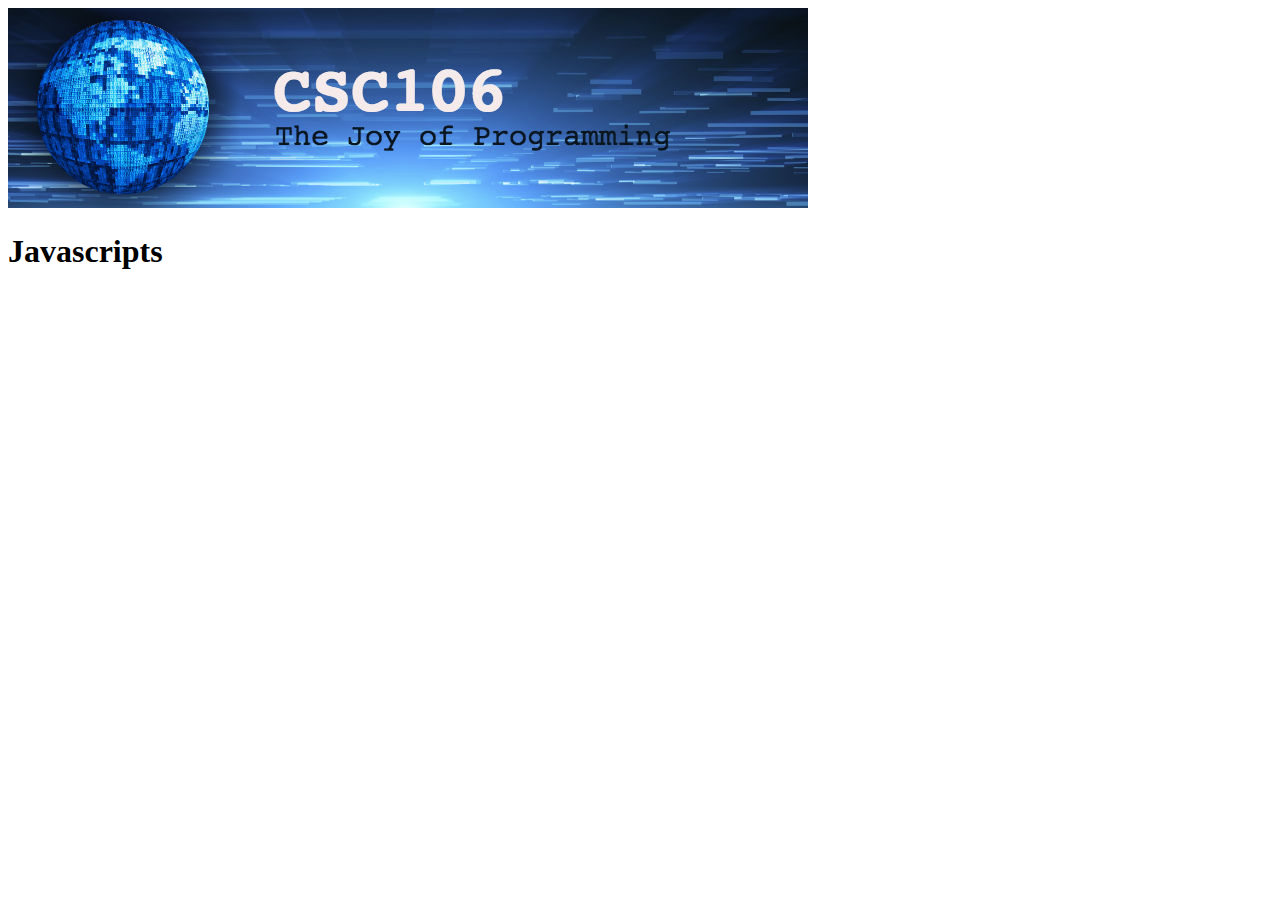
==== javascripts.html @ 07fcfc72 "Add files via upload" ====
<!DOCTYPE html>
<html lang="en">
<head>
    <meta charset="UTF-8">
    <meta name="viewport" content="width=device-width, initial-scale=1.0">
    <title>javascripts page</title>
</head>
<body>
    <img src="banner.jpeg">
    <h1>Javascripts</h1>
</body>
</html>
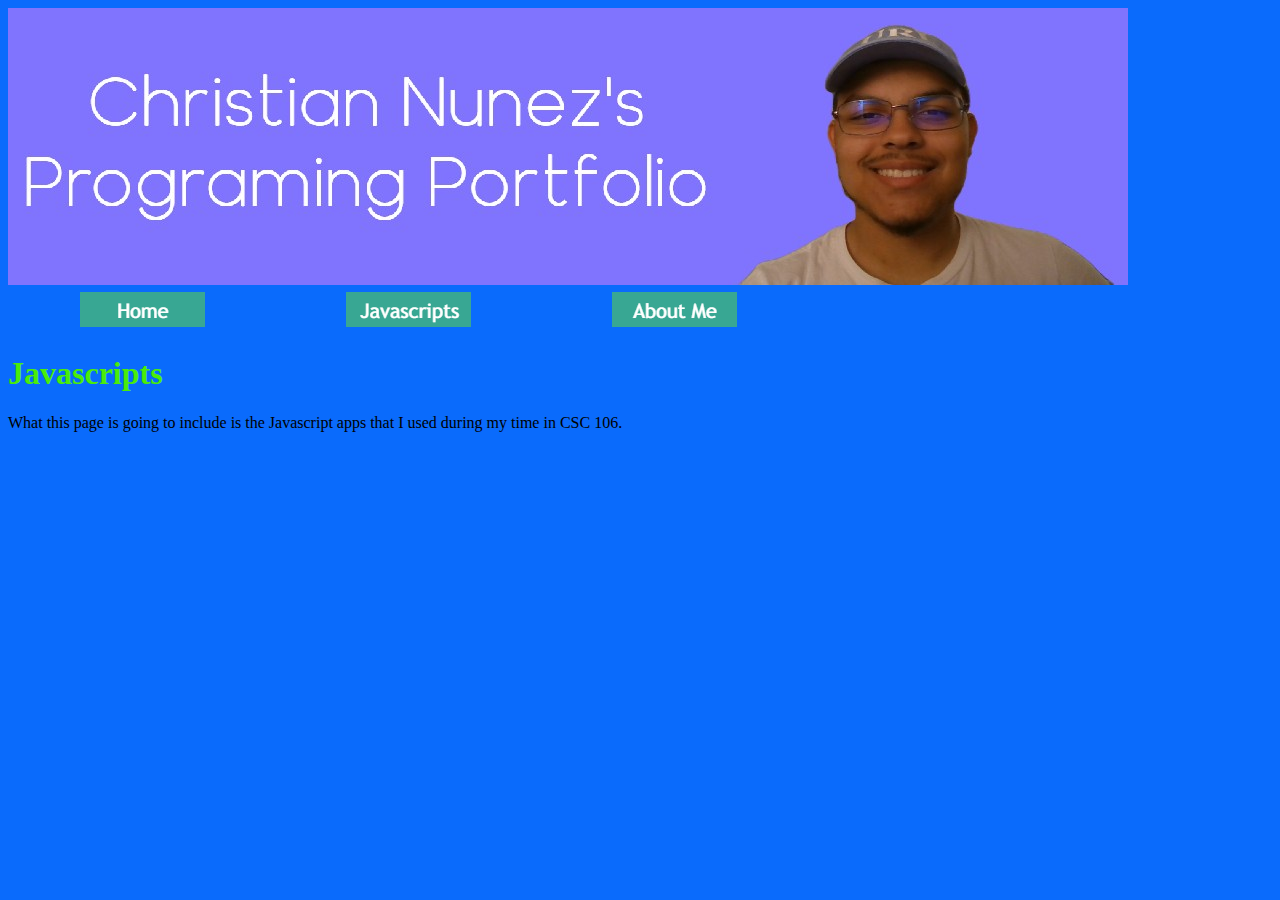
==== commit cbd69f49: "Add files via upload" ====
--- a/javascripts.html
+++ b/javascripts.html
@@ -4,9 +4,26 @@
     <meta charset="UTF-8">
     <meta name="viewport" content="width=device-width, initial-scale=1.0">
     <title>javascripts page</title>
+    <link rel="stylesheet" href="mystyle.css">
 </head>
 <body>
-    <img src="banner.jpeg">
+    <img src="mybanner.jpg">
+    <table width="800px">
+        <tr>
+            <td align="center">
+                <a href="index.html"><img src="home.png"></a>
+            </td>
+            <td align="center">
+               <a href="javascripts.html"><img src="javascripts.png"></a> 
+            </td>
+            <td align="center">
+                <a href="about.html"><img src="about.png"></a>
+            </td>
+        </tr>
+        </table>
+
+
     <h1>Javascripts</h1>
+    <p> What this page is going to include is the Javascript apps that I used during my time in CSC 106.</p>
 </body>
 </html>--- a/mystyle.css
+++ b/mystyle.css
@@ -0,0 +1,12 @@
+
+        
+h1 {
+    color: rgb(74, 236, 10);
+}  
+about.html{background-image: url(mybackground.jpg); }
+body {
+    background-color: rgb(10, 107, 252);
+  
+}
+    
+ 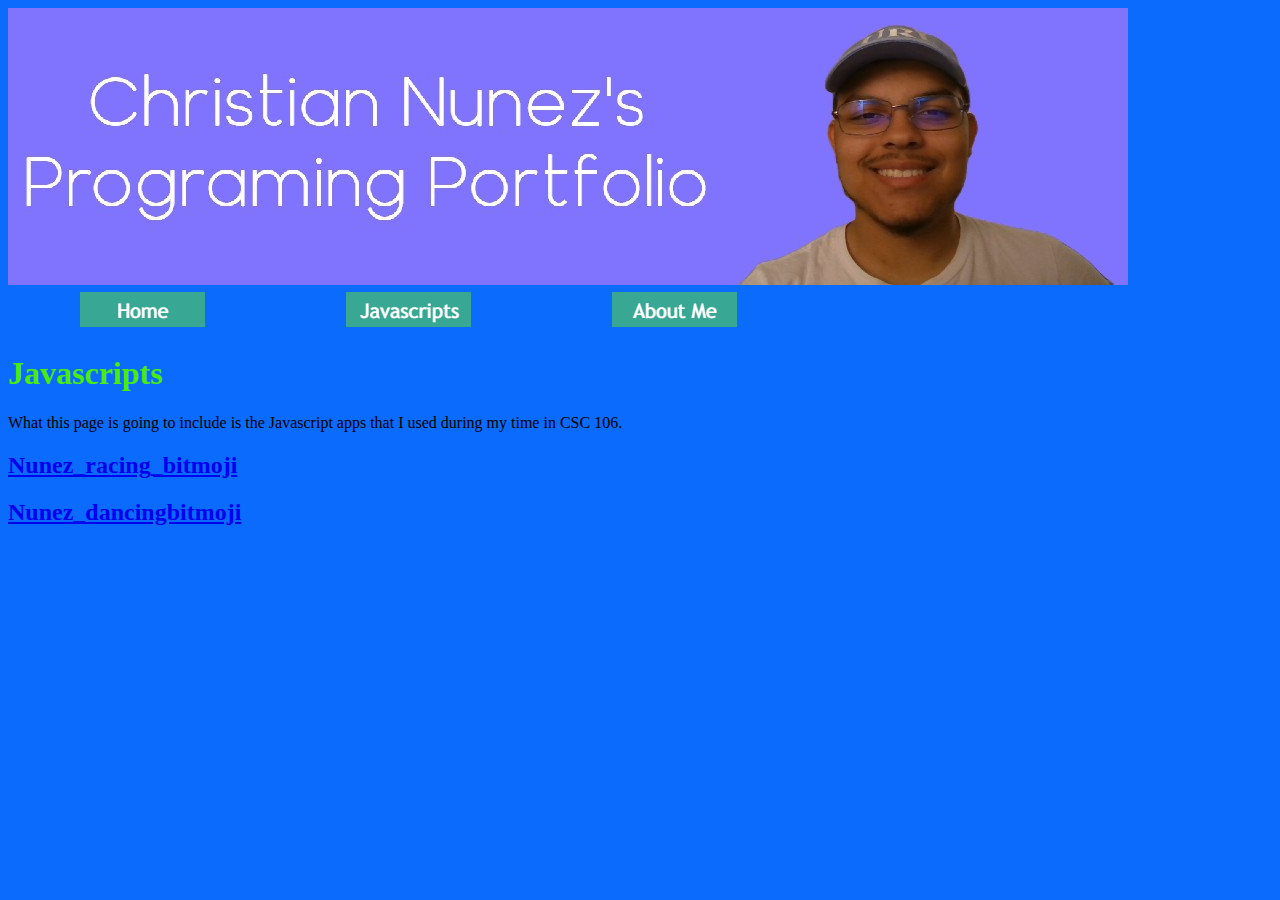
==== commit 963b9730: "Add files via upload" ====
--- a/javascripts.html
+++ b/javascripts.html
@@ -25,5 +25,7 @@
 
     <h1>Javascripts</h1>
     <p> What this page is going to include is the Javascript apps that I used during my time in CSC 106.</p>
+    <h2><a href="https://www.khanacademy.org/computer-programming/nunez_racing_bitmoji/4519211155898368">Nunez_racing_bitmoji</a></h2><script src="https://www.khanacademy.org/computer-programming/nunez_racing_bitmoji/4519211155898368/embed.js?editor=no&buttons=no&author=no&embed=yes"></script>
+    <h2><a href="https://www.khanacademy.org/computer-programming/nunez_dancingbitmoji/5974527101943808">Nunez_dancingbitmoji</a></h2><script src="https://www.khanacademy.org/computer-programming/nunez_dancingbitmoji/5974527101943808/embed.js?editor=no&buttons=no&author=no&embed=yes"></script>
 </body>
 </html>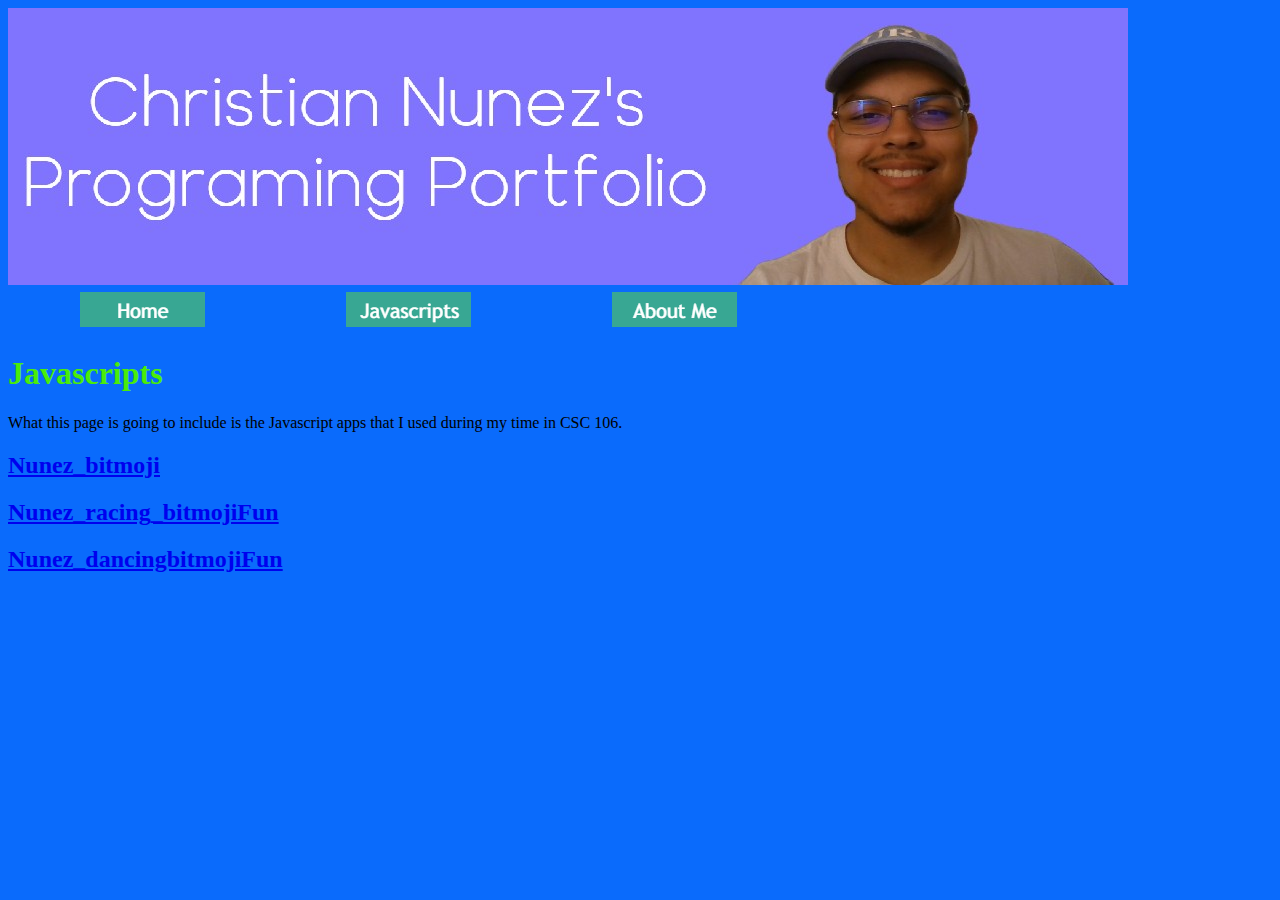
==== commit 23efb466: "Add files via upload" ====
--- a/javascripts.html
+++ b/javascripts.html
@@ -25,7 +25,8 @@
 
     <h1>Javascripts</h1>
     <p> What this page is going to include is the Javascript apps that I used during my time in CSC 106.</p>
-    <h2><a href="https://www.khanacademy.org/computer-programming/nunez_racing_bitmoji/4519211155898368">Nunez_racing_bitmoji</a></h2><script src="https://www.khanacademy.org/computer-programming/nunez_racing_bitmoji/4519211155898368/embed.js?editor=no&buttons=no&author=no&embed=yes"></script>
-    <h2><a href="https://www.khanacademy.org/computer-programming/nunez_dancingbitmoji/5974527101943808">Nunez_dancingbitmoji</a></h2><script src="https://www.khanacademy.org/computer-programming/nunez_dancingbitmoji/5974527101943808/embed.js?editor=no&buttons=no&author=no&embed=yes"></script>
+    <h2><a href="https://www.khanacademy.org/computer-programming/nunez_bitmoji/4935987467436032">Nunez_bitmoji</a></h2><script src="https://www.khanacademy.org/computer-programming/nunez_bitmoji/4935987467436032/embed.js?editor=no&buttons=no&author=no&embed=yes"></script>
+    <h2><a href="https://www.khanacademy.org/computer-programming/nunez_racing_bitmojifun/6306642255462400">Nunez_racing_bitmojiFun</a></h2><script src="https://www.khanacademy.org/computer-programming/nunez_racing_bitmojifun/6306642255462400/embed.js?editor=no&buttons=no&author=no&embed=yes"></script>
+    <h2><a href="https://www.khanacademy.org/computer-programming/nunez_dancingbitmojifun/6370334196154368">Nunez_dancingbitmojiFun</a></h2><script src="https://www.khanacademy.org/computer-programming/nunez_dancingbitmojifun/6370334196154368/embed.js?editor=no&buttons=no&author=no&embed=yes"></script>
 </body>
 </html>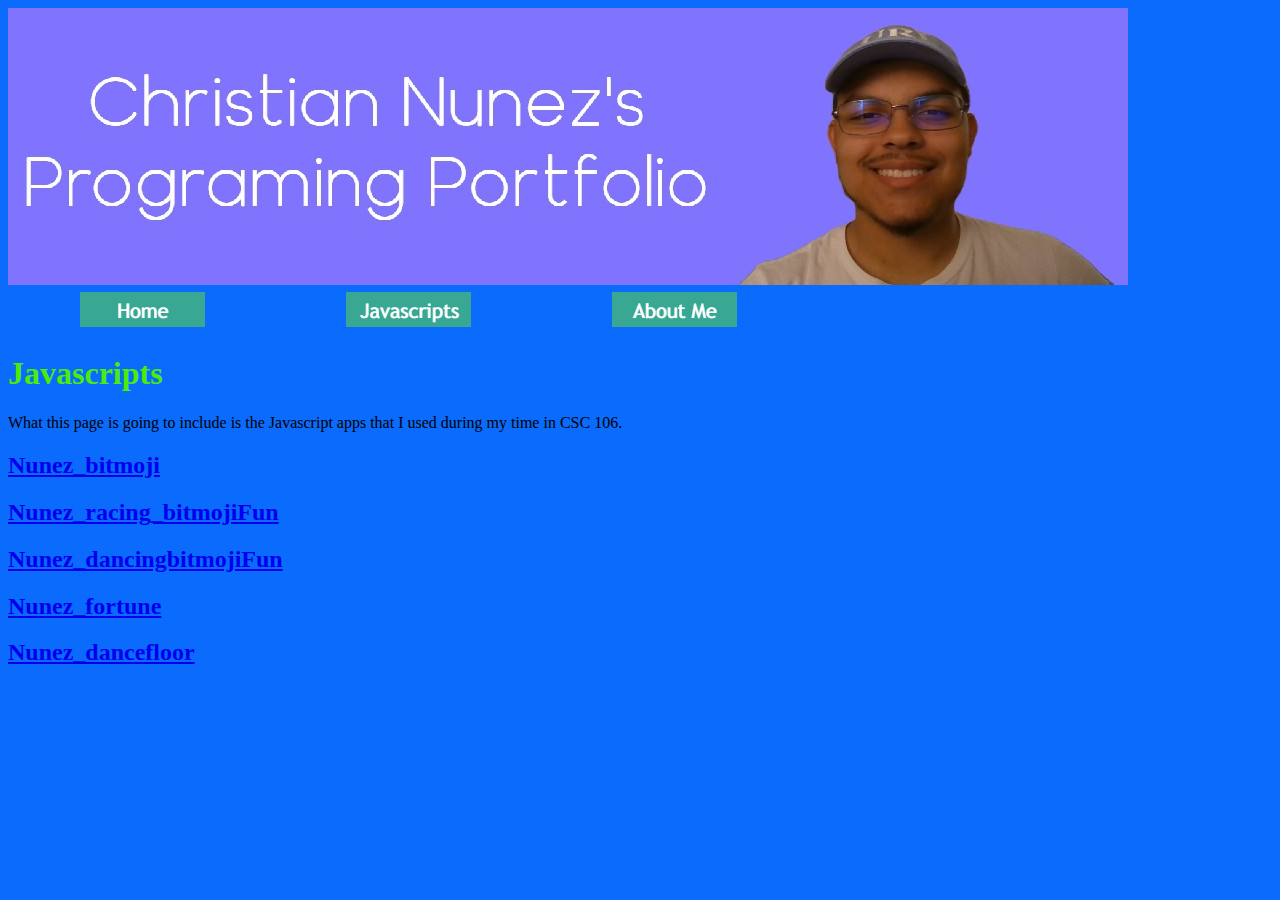
==== commit 3b37f6cf: "Add files via upload" ====
--- a/javascripts.html
+++ b/javascripts.html
@@ -28,5 +28,7 @@
     <h2><a href="https://www.khanacademy.org/computer-programming/nunez_bitmoji/4935987467436032">Nunez_bitmoji</a></h2><script src="https://www.khanacademy.org/computer-programming/nunez_bitmoji/4935987467436032/embed.js?editor=no&buttons=no&author=no&embed=yes"></script>
     <h2><a href="https://www.khanacademy.org/computer-programming/nunez_racing_bitmojifun/6306642255462400">Nunez_racing_bitmojiFun</a></h2><script src="https://www.khanacademy.org/computer-programming/nunez_racing_bitmojifun/6306642255462400/embed.js?editor=no&buttons=no&author=no&embed=yes"></script>
     <h2><a href="https://www.khanacademy.org/computer-programming/nunez_dancingbitmojifun/6370334196154368">Nunez_dancingbitmojiFun</a></h2><script src="https://www.khanacademy.org/computer-programming/nunez_dancingbitmojifun/6370334196154368/embed.js?editor=no&buttons=no&author=no&embed=yes"></script>
+    <h2><a href="https://www.khanacademy.org/computer-programming/nunez_fortune/4848591839215616">Nunez_fortune</a></h2><script src="https://www.khanacademy.org/computer-programming/nunez_fortune/4848591839215616/embed.js?editor=no&buttons=no&author=no&embed=yes"></script>
+    <h2><a href="https://www.khanacademy.org/computer-programming/nunez_dancefloor/5227038279254016">Nunez_dancefloor</a></h2><script src="https://www.khanacademy.org/computer-programming/nunez_dancefloor/5227038279254016/embed.js?editor=no&buttons=no&author=no&embed=yes"></script>
 </body>
 </html>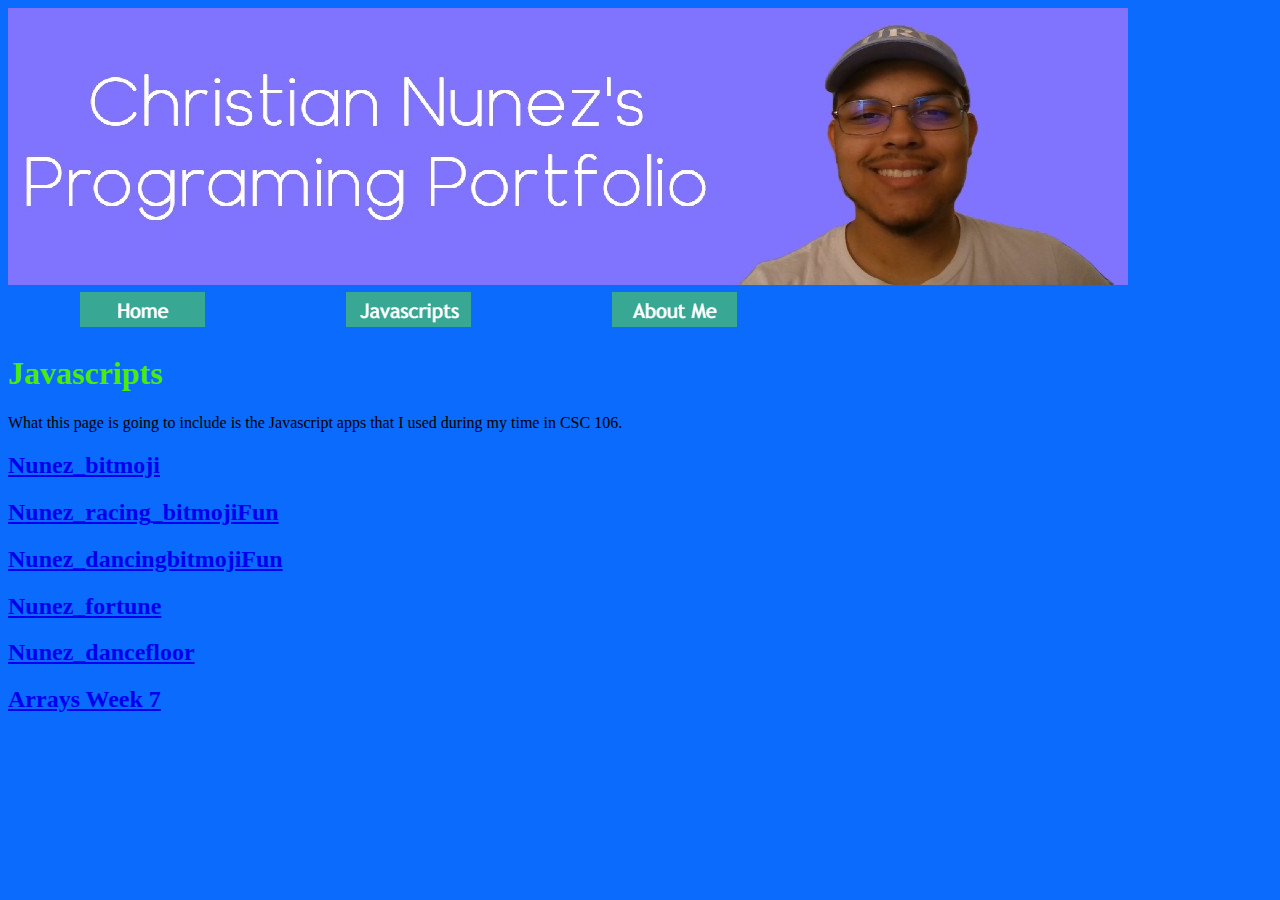
==== commit d8eb9f79: "Add files via upload" ====
--- a/javascripts.html
+++ b/javascripts.html
@@ -30,5 +30,6 @@
     <h2><a href="https://www.khanacademy.org/computer-programming/nunez_dancingbitmojifun/6370334196154368">Nunez_dancingbitmojiFun</a></h2><script src="https://www.khanacademy.org/computer-programming/nunez_dancingbitmojifun/6370334196154368/embed.js?editor=no&buttons=no&author=no&embed=yes"></script>
     <h2><a href="https://www.khanacademy.org/computer-programming/nunez_fortune/4848591839215616">Nunez_fortune</a></h2><script src="https://www.khanacademy.org/computer-programming/nunez_fortune/4848591839215616/embed.js?editor=no&buttons=no&author=no&embed=yes"></script>
     <h2><a href="https://www.khanacademy.org/computer-programming/nunez_dancefloor/5227038279254016">Nunez_dancefloor</a></h2><script src="https://www.khanacademy.org/computer-programming/nunez_dancefloor/5227038279254016/embed.js?editor=no&buttons=no&author=no&embed=yes"></script>
+    <h2><a href="https://www.khanacademy.org/computer-programming/arrays-week-7/6321595920203776">Arrays Week 7</a></h2><script src="https://www.khanacademy.org/computer-programming/arrays-week-7/6321595920203776/embed.js?editor=no&buttons=no&author=no&embed=yes"></script>
 </body>
 </html>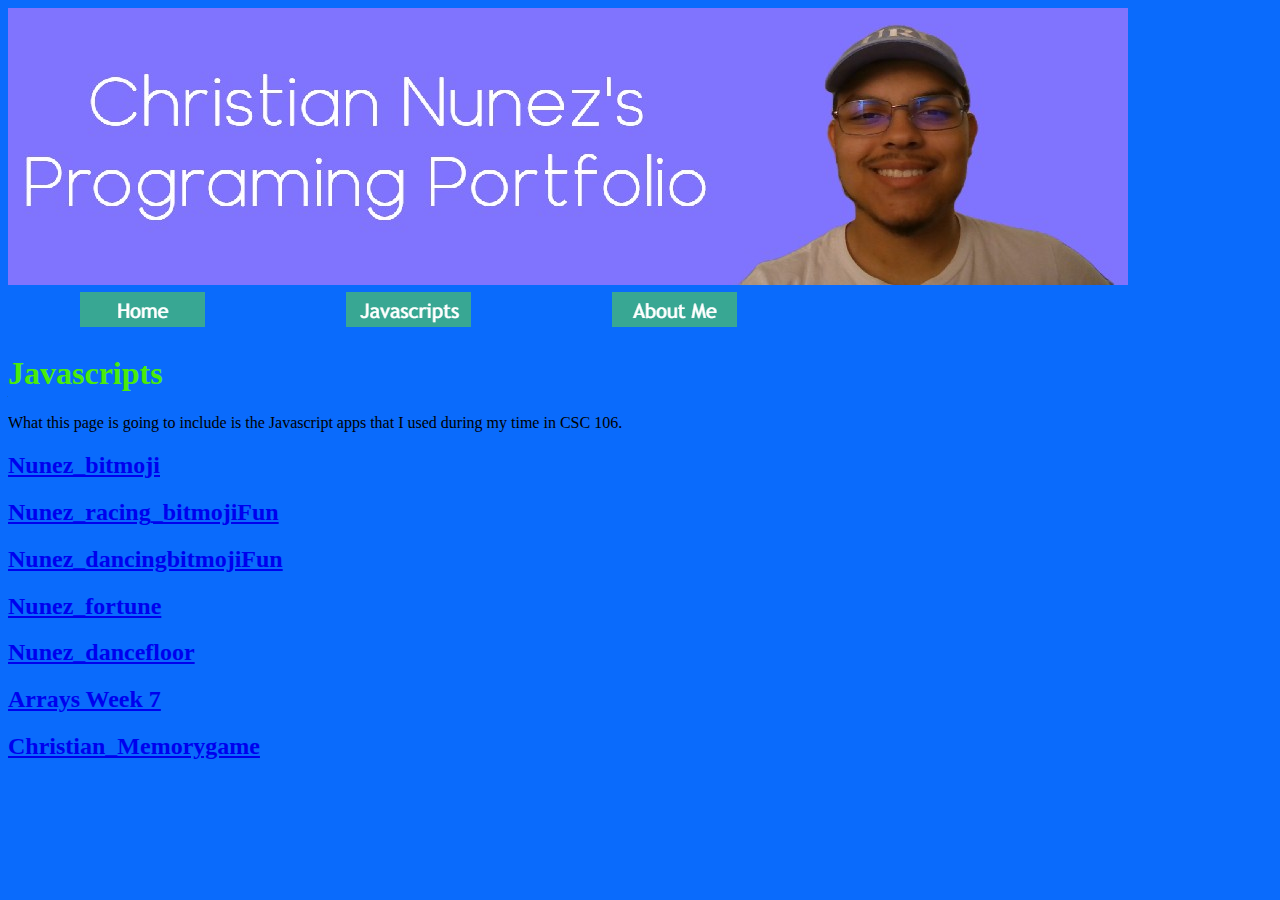
==== commit fe8a480b: "Add files via upload" ====
--- a/javascripts.html
+++ b/javascripts.html
@@ -31,5 +31,6 @@
     <h2><a href="https://www.khanacademy.org/computer-programming/nunez_fortune/4848591839215616">Nunez_fortune</a></h2><script src="https://www.khanacademy.org/computer-programming/nunez_fortune/4848591839215616/embed.js?editor=no&buttons=no&author=no&embed=yes"></script>
     <h2><a href="https://www.khanacademy.org/computer-programming/nunez_dancefloor/5227038279254016">Nunez_dancefloor</a></h2><script src="https://www.khanacademy.org/computer-programming/nunez_dancefloor/5227038279254016/embed.js?editor=no&buttons=no&author=no&embed=yes"></script>
     <h2><a href="https://www.khanacademy.org/computer-programming/arrays-week-7/6321595920203776">Arrays Week 7</a></h2><script src="https://www.khanacademy.org/computer-programming/arrays-week-7/6321595920203776/embed.js?editor=no&buttons=no&author=no&embed=yes"></script>
+    <h2><a href="https://www.khanacademy.org/computer-programming/christian_memorygame/6281599293505536">Christian_Memorygame</a></h2><script src="https://www.khanacademy.org/computer-programming/christian_memorygame/6281599293505536/embed.js?editor=no&buttons=no&author=no&embed=yes"></script>
 </body>
 </html>